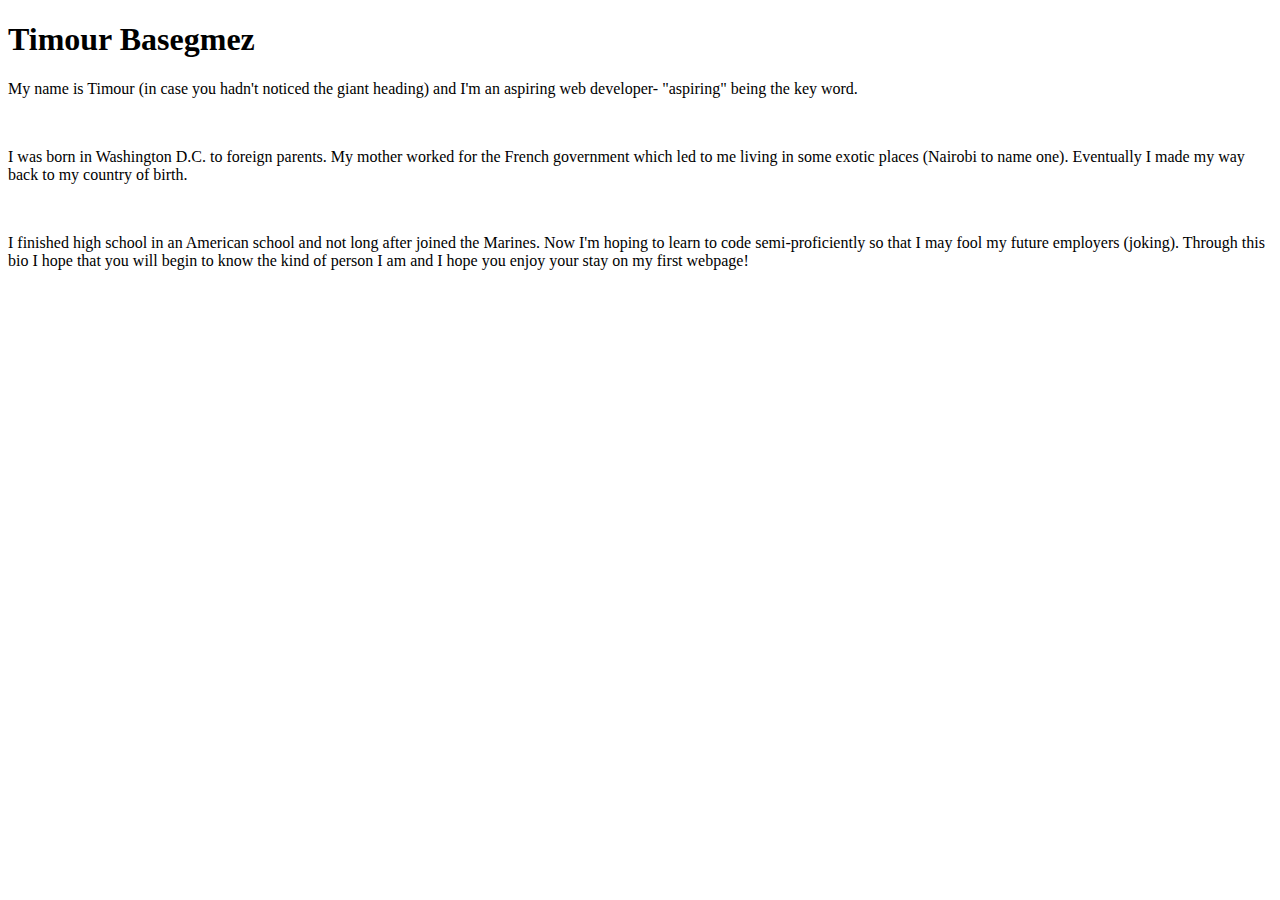
==== index.html @ abf78738 "beginning of index.html" ====
<!DOCTYPE html>
<html>
    <head>
        <title>Portfolio</title>
    </head>
    <body>
        <h1>Timour Basegmez</h1>
            <p>My name is Timour (in case you hadn't noticed the giant heading) and I'm an aspiring web developer- "aspiring" being the key word.</p>
            <br>
            <p>I was born in Washington D.C. to foreign parents. My mother worked for the French government which led to me living in some exotic places (Nairobi to name one). Eventually I made my way back to my country of birth.</p>
            <br>
            <p>I finished high school in an American school and not long after joined the Marines. Now I'm hoping to learn to code semi-proficiently so that I may fool my future employers (joking). Through this bio I hope that you will begin to know the kind of person I am and I hope you enjoy your stay on my first webpage!</p>
    </body>
</html>
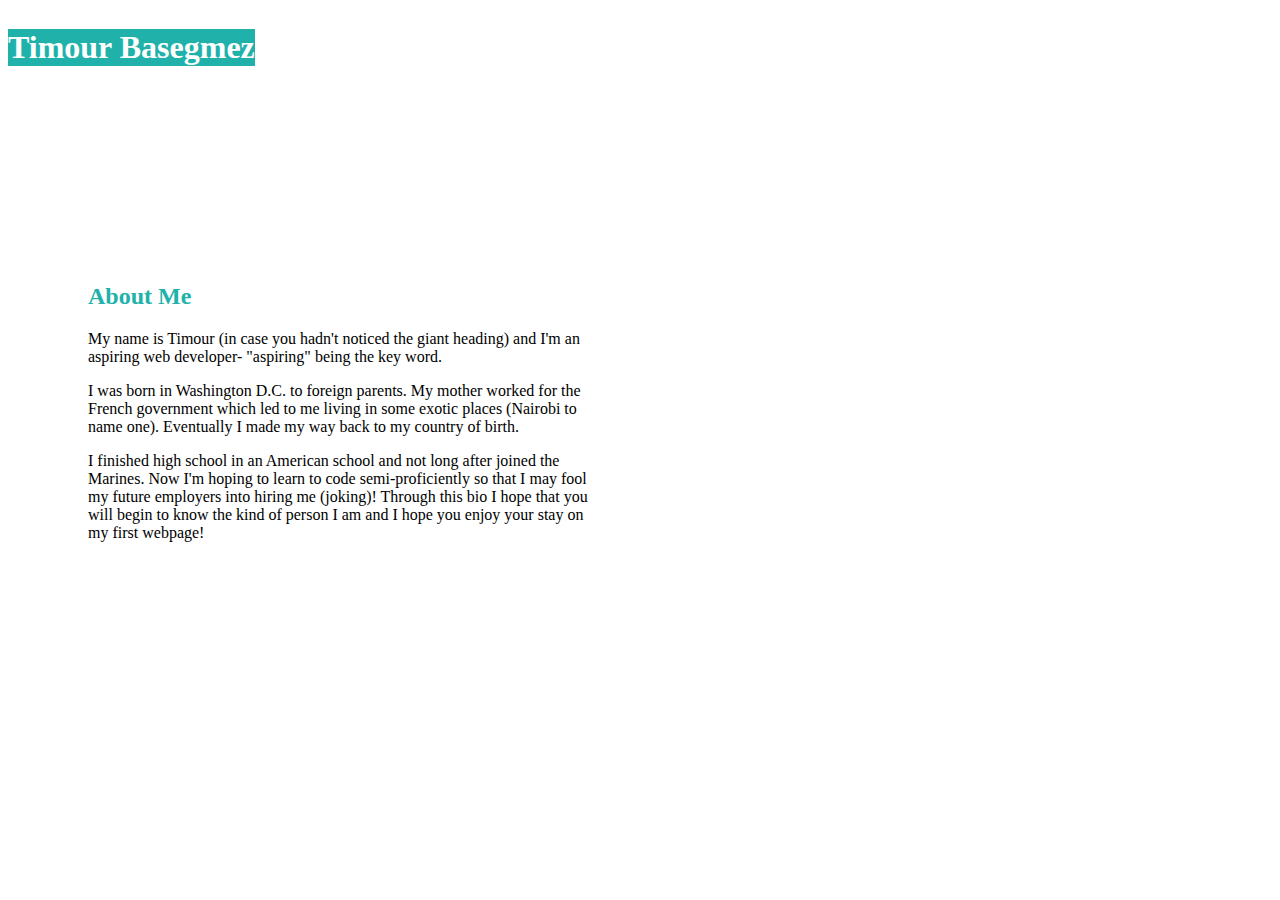
==== commit 88fce34b: "best looking thus far" ====
--- a/index.html
+++ b/index.html
@@ -1,14 +1,14 @@
 <!DOCTYPE html>
 <html>
     <head>
-        <title>Portfolio</title>
+        <title>Portfolio Home</title>
+        <link rel="stylesheet" type="text/css" href="assets/css/style.css">
     </head>
-    <body>
-        <h1>Timour Basegmez</h1>
+        <header><h1>Timour Basegmez</h1></header>
+            <figure class="top-box"></figure>
+            <figure class="left-box"><h2>About Me</h2>
             <p>My name is Timour (in case you hadn't noticed the giant heading) and I'm an aspiring web developer- "aspiring" being the key word.</p>
-            <br>
             <p>I was born in Washington D.C. to foreign parents. My mother worked for the French government which led to me living in some exotic places (Nairobi to name one). Eventually I made my way back to my country of birth.</p>
-            <br>
-            <p>I finished high school in an American school and not long after joined the Marines. Now I'm hoping to learn to code semi-proficiently so that I may fool my future employers (joking). Through this bio I hope that you will begin to know the kind of person I am and I hope you enjoy your stay on my first webpage!</p>
+            <p>I finished high school in an American school and not long after joined the Marines. Now I'm hoping to learn to code semi-proficiently so that I may fool my future employers into hiring me (joking)! Through this bio I hope that you will begin to know the kind of person I am and I hope you enjoy your stay on my first webpage!</p></figure>
     </body>
 </html>--- a/assets/css/style.css
+++ b/assets/css/style.css
@@ -0,0 +1,35 @@
+header {
+    display: block;
+    background: white;
+}
+h1 {
+    float: left;
+    background: lightseagreen;
+    color: white;
+}
+h2 {
+    color: lightseagreen;
+}
+.top-box {
+    background: white;
+    height: 100px;
+    width: 100%;
+    margin: 0;
+    padding: 0;
+}
+.left-box {
+    width: 40%;
+    float: left;
+    background: white;
+    padding: 30px;
+    margin-left: 50px;
+    margin-top: 125px;
+}
+.right-box {
+    float: left;
+    height: 250px;
+    width: 40%;
+}
+body {
+    background-image: url(https://images.blogthings.com/whatpatternisyourbrainquiz/pattern-2.jpg);
+}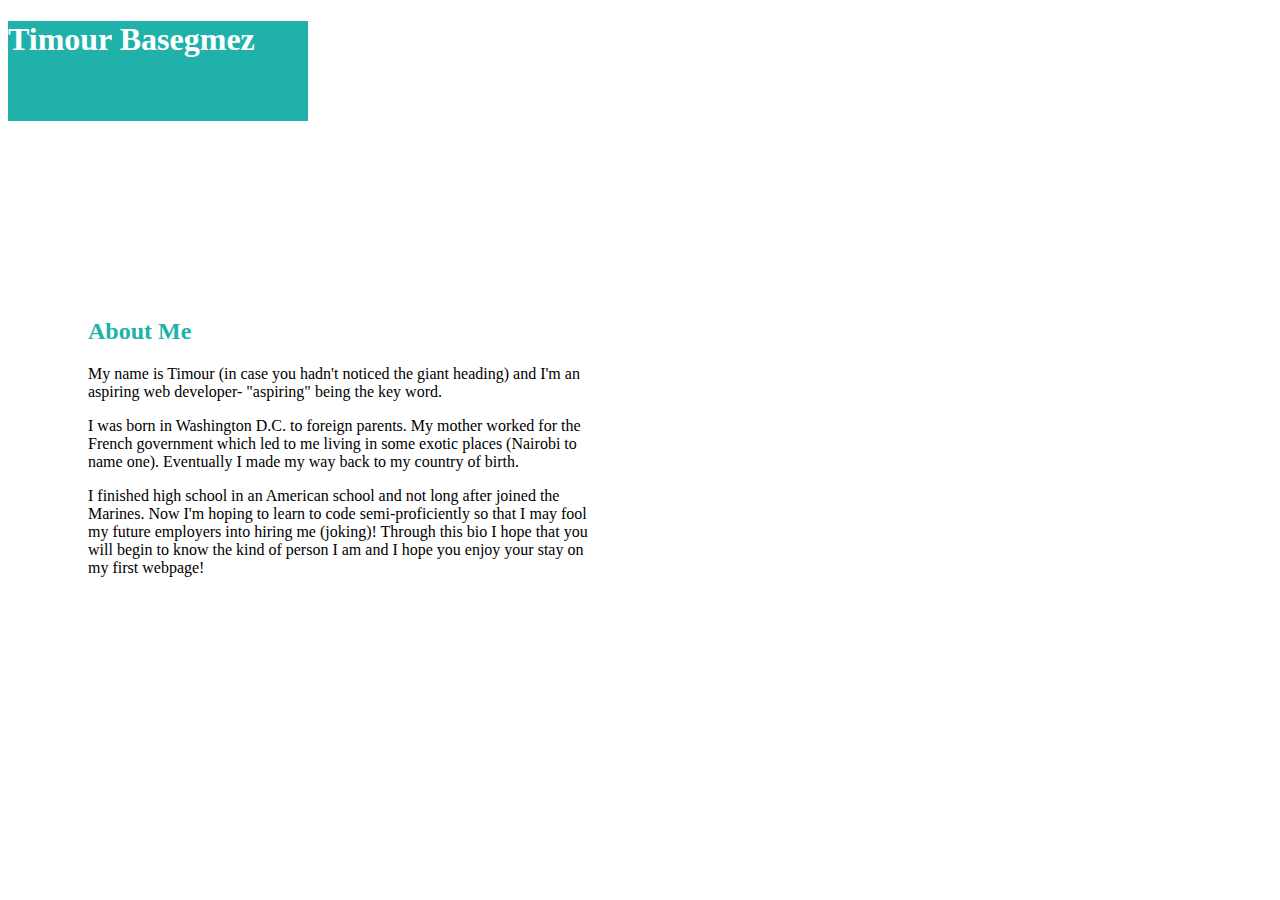
==== commit 1abd614e: "getting a little closer" ====
--- a/index.html
+++ b/index.html
@@ -5,7 +5,6 @@
         <link rel="stylesheet" type="text/css" href="assets/css/style.css">
     </head>
         <header><h1>Timour Basegmez</h1></header>
-            <figure class="top-box"></figure>
             <figure class="left-box"><h2>About Me</h2>
             <p>My name is Timour (in case you hadn't noticed the giant heading) and I'm an aspiring web developer- "aspiring" being the key word.</p>
             <p>I was born in Washington D.C. to foreign parents. My mother worked for the French government which led to me living in some exotic places (Nairobi to name one). Eventually I made my way back to my country of birth.</p>
--- a/assets/css/style.css
+++ b/assets/css/style.css
@@ -3,19 +3,13 @@
     background: white;
 }
 h1 {
-    float: left;
     background: lightseagreen;
     color: white;
+    height: 100px;
+    width: 300px;
 }
 h2 {
     color: lightseagreen;
-}
-.top-box {
-    background: white;
-    height: 100px;
-    width: 100%;
-    margin: 0;
-    padding: 0;
 }
 .left-box {
     width: 40%;
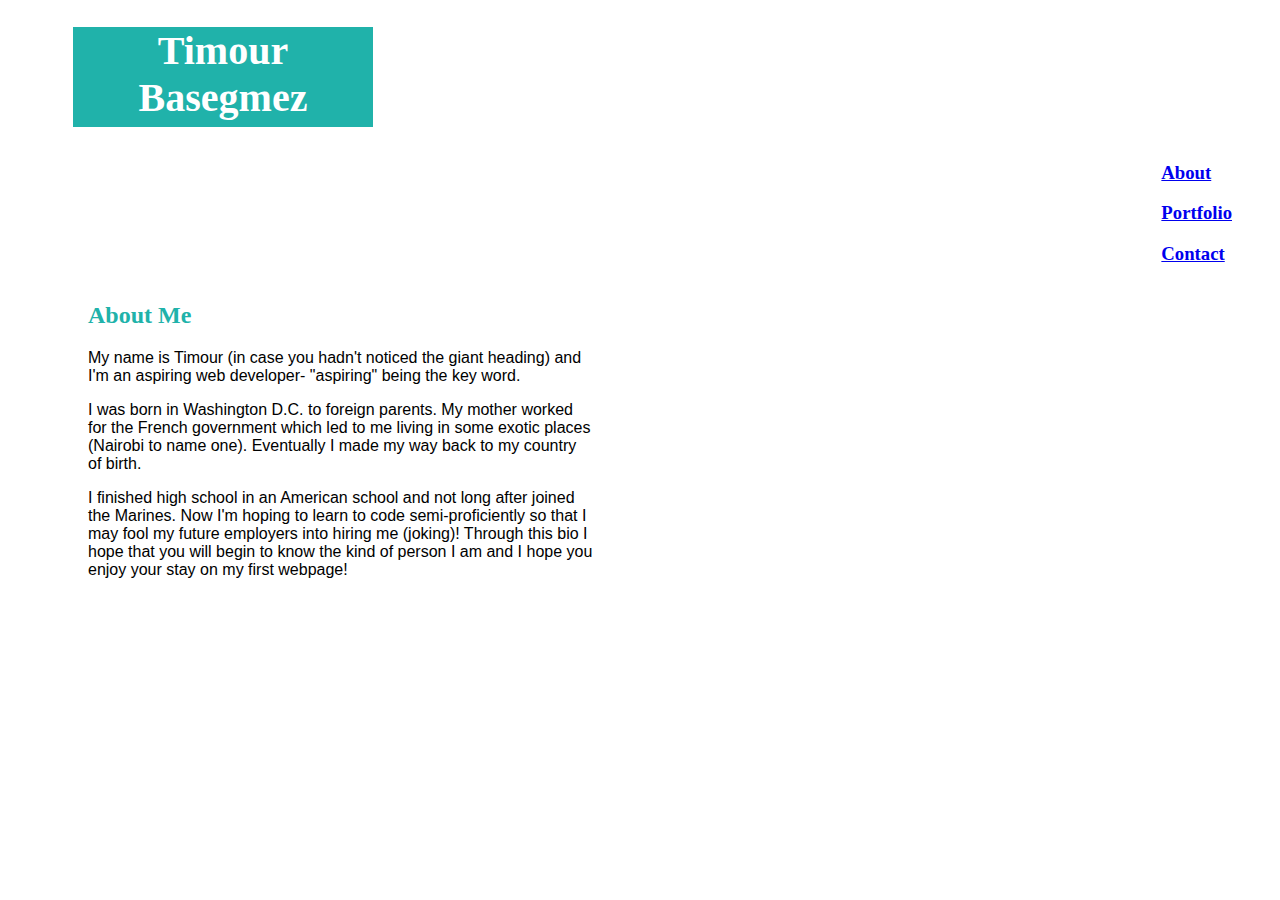
==== commit a2cc3e03: "top-right links start" ====
--- a/index.html
+++ b/index.html
@@ -5,6 +5,11 @@
         <link rel="stylesheet" type="text/css" href="assets/css/style.css">
     </head>
         <header><h1>Timour Basegmez</h1></header>
+            <figure class="top-right">
+                <h3><a href="index.html">About</a></h3>
+                <h3><a href="portfolio.html">Portfolio</a></h3>
+                <h3><a href="contact.html">Contact</a></h3>
+            </figure>
             <figure class="left-box"><h2>About Me</h2>
             <p>My name is Timour (in case you hadn't noticed the giant heading) and I'm an aspiring web developer- "aspiring" being the key word.</p>
             <p>I was born in Washington D.C. to foreign parents. My mother worked for the French government which led to me living in some exotic places (Nairobi to name one). Eventually I made my way back to my country of birth.</p>
--- a/assets/css/style.css
+++ b/assets/css/style.css
@@ -1,14 +1,23 @@
 header {
     display: block;
     background: white;
+    color: lightseagreen;
+    height: 100px;
 }
 h1 {
     background: lightseagreen;
     color: white;
     height: 100px;
     width: 300px;
+    margin-left: 65px;
+    text-align: center;
+    font-size: 40px;
 }
 h2 {
+    color: lightseagreen;
+}
+.top-right {
+    float: right;
     color: lightseagreen;
 }
 .left-box {
@@ -26,4 +35,7 @@
 }
 body {
     background-image: url(https://images.blogthings.com/whatpatternisyourbrainquiz/pattern-2.jpg);
+}
+p {
+    font-family: sans-serif;
 }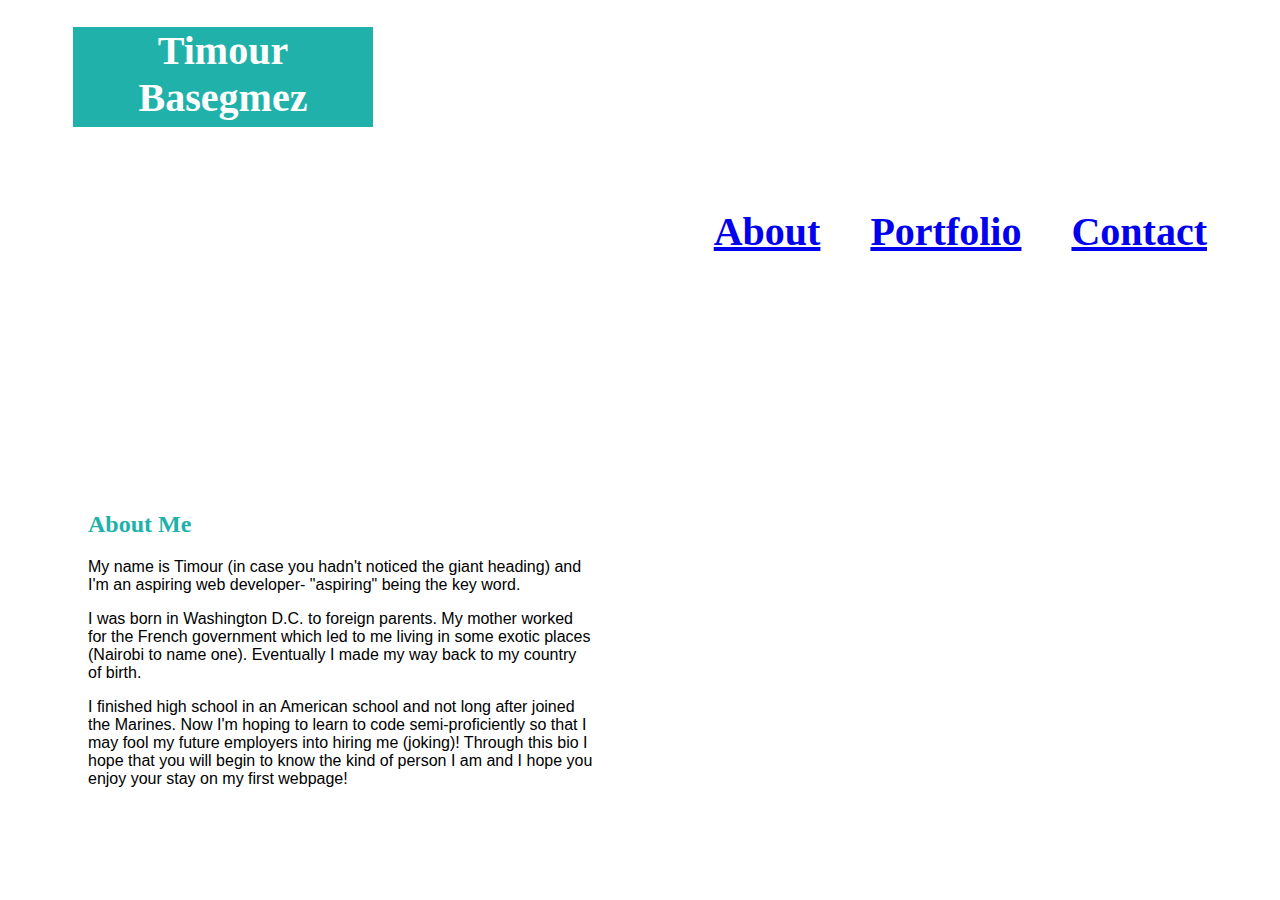
==== commit 4f4d99e5: "link spacing and size-still wrong place" ====
--- a/index.html
+++ b/index.html
@@ -6,9 +6,9 @@
     </head>
         <header><h1>Timour Basegmez</h1></header>
             <figure class="top-right">
-                <h3><a href="index.html">About</a></h3>
-                <h3><a href="portfolio.html">Portfolio</a></h3>
-                <h3><a href="contact.html">Contact</a></h3>
+                    <h3 class="about-link"><a href="contact.html">Contact</a></h3>
+                    <h3 class="portfolio-link"><a href="portfolio.html">Portfolio</a></h3>
+                    <h3 class="contact-link"><a href="about.html">About</a></h3>
             </figure>
             <figure class="left-box"><h2>About Me</h2>
             <p>My name is Timour (in case you hadn't noticed the giant heading) and I'm an aspiring web developer- "aspiring" being the key word.</p>
--- a/assets/css/style.css
+++ b/assets/css/style.css
@@ -38,4 +38,19 @@
 }
 p {
     font-family: sans-serif;
+}
+.contact-link {
+    float: right;
+    font-size: 40px;
+    padding: 25px;
+}
+.portfolio-link {
+    float: right;
+    font-size: 40px;
+    padding: 25px;
+}
+.about-link {
+    float: right;
+    font-size: 40px;
+    padding: 25px;
 }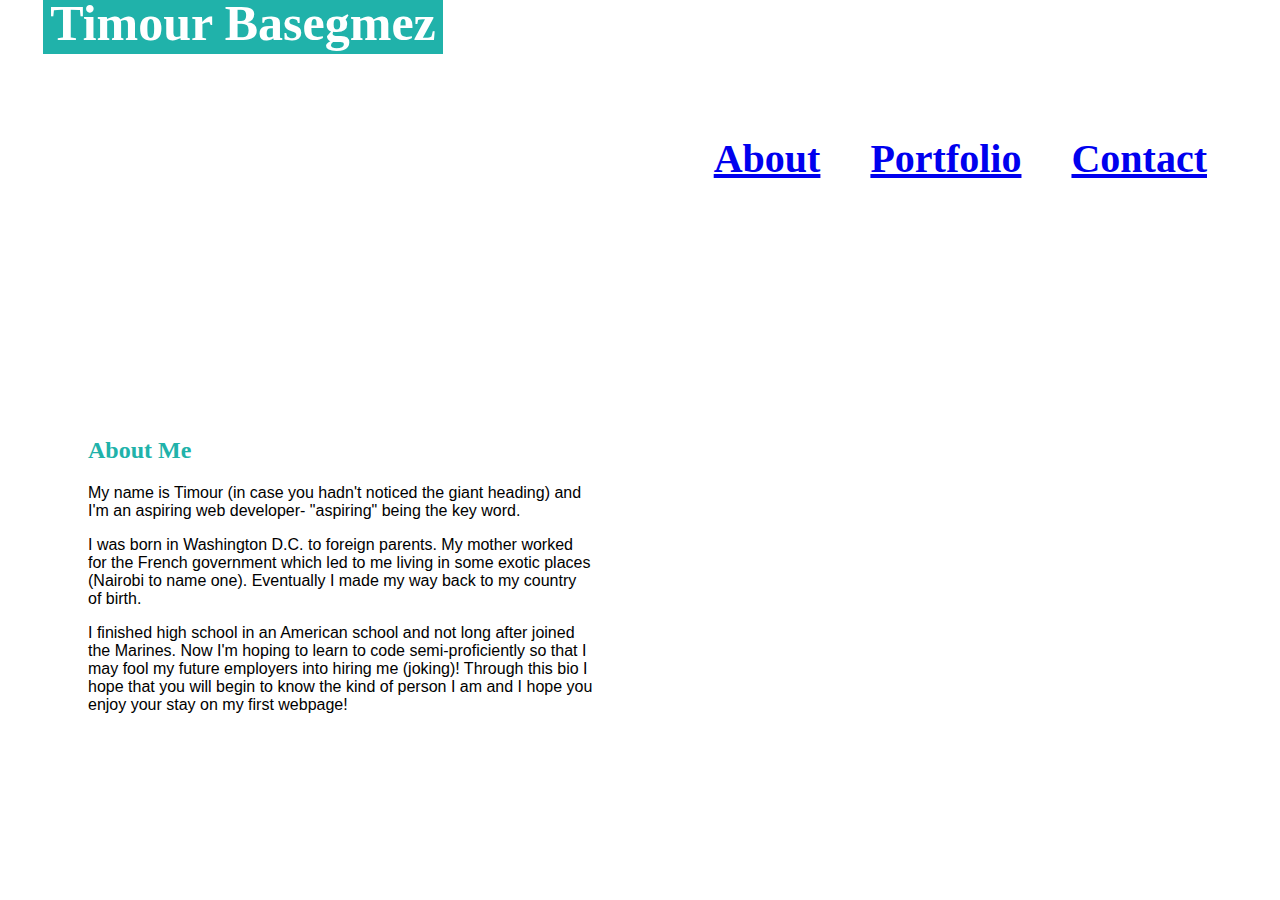
==== commit 24e53366: "forgot to commit something" ====
--- a/index.html
+++ b/index.html
@@ -4,12 +4,14 @@
         <title>Portfolio Home</title>
         <link rel="stylesheet" type="text/css" href="assets/css/style.css">
     </head>
-        <header><h1>Timour Basegmez</h1></header>
-            <figure class="top-right">
-                    <h3 class="about-link"><a href="contact.html">Contact</a></h3>
-                    <h3 class="portfolio-link"><a href="portfolio.html">Portfolio</a></h3>
-                    <h3 class="contact-link"><a href="about.html">About</a></h3>
-            </figure>
+        <header>
+            <h1>Timour Basegmez</h1>
+        </header>
+        <figure class="top-right">
+                <h3 class="about-link"><a href="contact.html">Contact</a></h3>
+                <h3 class="portfolio-link"><a href="portfolio.html">Portfolio</a></h3>
+                <h3 class="contact-link"><a href="about.html">About</a></h3>
+        </figure>
             <figure class="left-box"><h2>About Me</h2>
             <p>My name is Timour (in case you hadn't noticed the giant heading) and I'm an aspiring web developer- "aspiring" being the key word.</p>
             <p>I was born in Washington D.C. to foreign parents. My mother worked for the French government which led to me living in some exotic places (Nairobi to name one). Eventually I made my way back to my country of birth.</p>
--- a/assets/css/style.css
+++ b/assets/css/style.css
@@ -2,16 +2,19 @@
     display: block;
     background: white;
     color: lightseagreen;
-    height: 100px;
+    height: 60px;
+    margin-top: -40px;
+    margin-left: -30px;
+    margin-right: -30px;
 }
 h1 {
     background: lightseagreen;
     color: white;
-    height: 100px;
-    width: 300px;
+    height: 60px;
+    width: 400px;
     margin-left: 65px;
     text-align: center;
-    font-size: 40px;
+    font-size: 50px;
 }
 h2 {
     color: lightseagreen;
